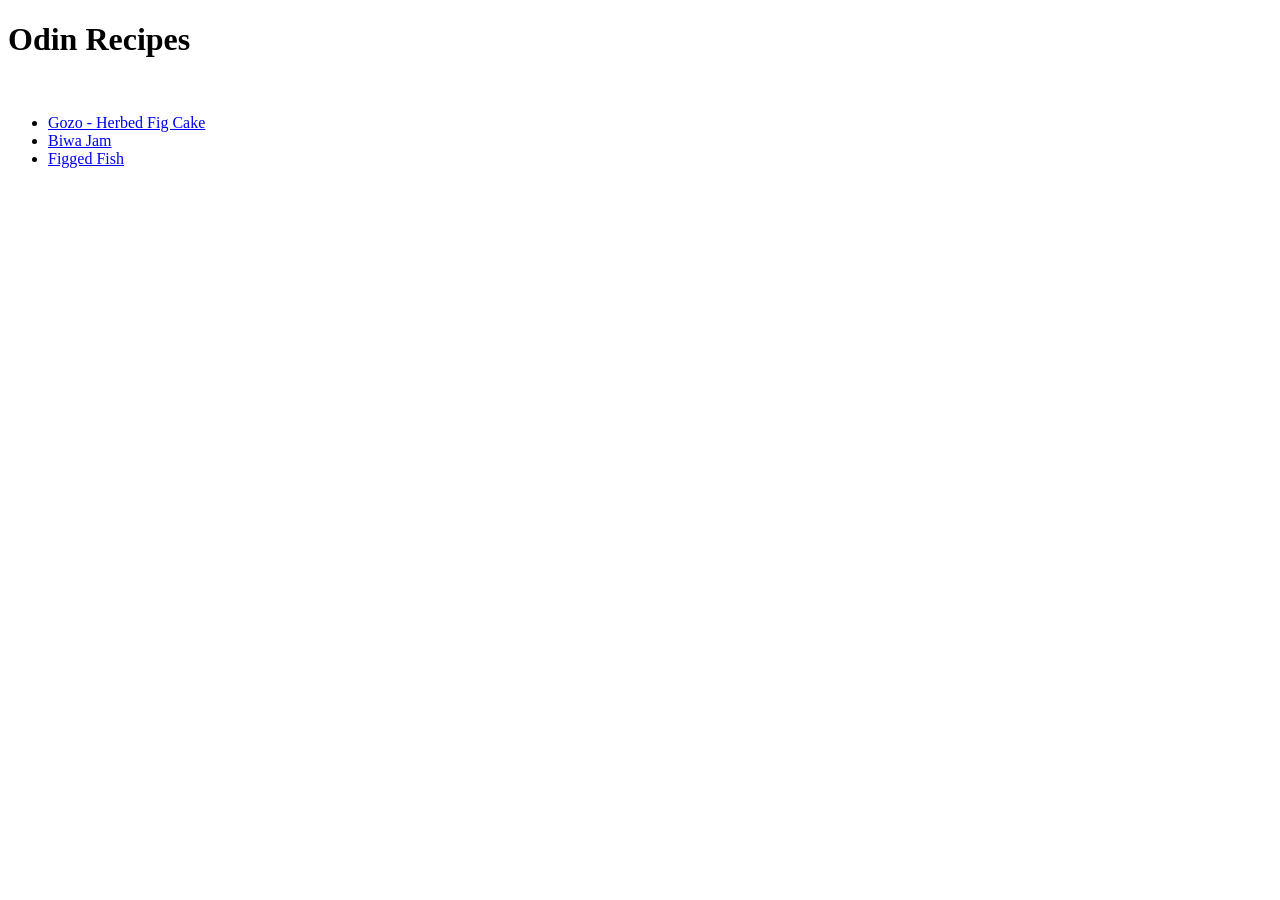
==== index.html @ dd194ada "Updated Index into commit. Gozo.html added image, recipe, ingredients." ====
<!DOCTYPE html>
<html lang="en">
<head>
    <meta charset="UTF-8">
    <meta name="viewport" content="width=device-width, initial-scale=1.0">
    <title>Odin Recipes</title>
</head>
<body>
    <h1>Odin Recipes</h1>
    <br>
    <Ul>
        <li><a href="./recipes/gozo.html" target="_blank" rel="noreferrer noopener">Gozo - Herbed Fig Cake</a></li>
        <li><a href="./recipes/biwaJam.html" target="_blank" rel="noreferrer noopener">Biwa Jam</a></li>
        <li><a href="./recipes/figgedFish.html" target="_blank" rel="noreferrer noopener">Figged Fish</a></li>
    </Ul>
</body>
</html>
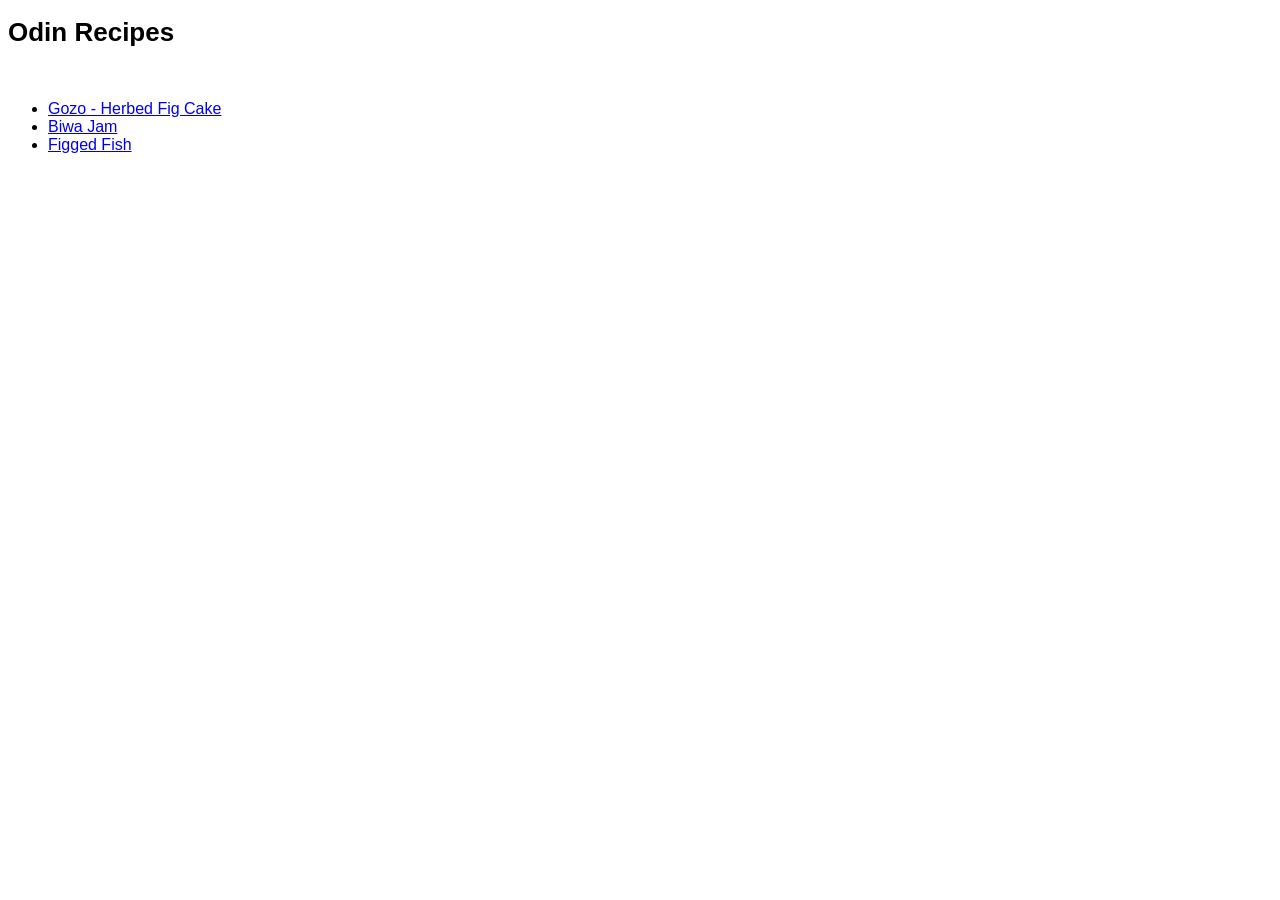
==== commit ba52c64f: "added css" ====
--- a/index.html
+++ b/index.html
@@ -4,6 +4,7 @@
     <meta charset="UTF-8">
     <meta name="viewport" content="width=device-width, initial-scale=1.0">
     <title>Odin Recipes</title>
+    <link rel="stylesheet" href="style.css">
 </head>
 <body>
     <h1>Odin Recipes</h1>
--- a/style.css
+++ b/style.css
@@ -0,0 +1,16 @@
+body {
+    font-family: Verdana, Geneva, Tahoma, sans-serif;
+    color: black;
+    font-size: 16px;
+    font-weight: 100;
+}
+
+h1 {
+    font-size: 26px;
+    font-weight: 750;
+}
+
+h2 {
+    font-size: 20px;
+    font-weight: 350;
+}
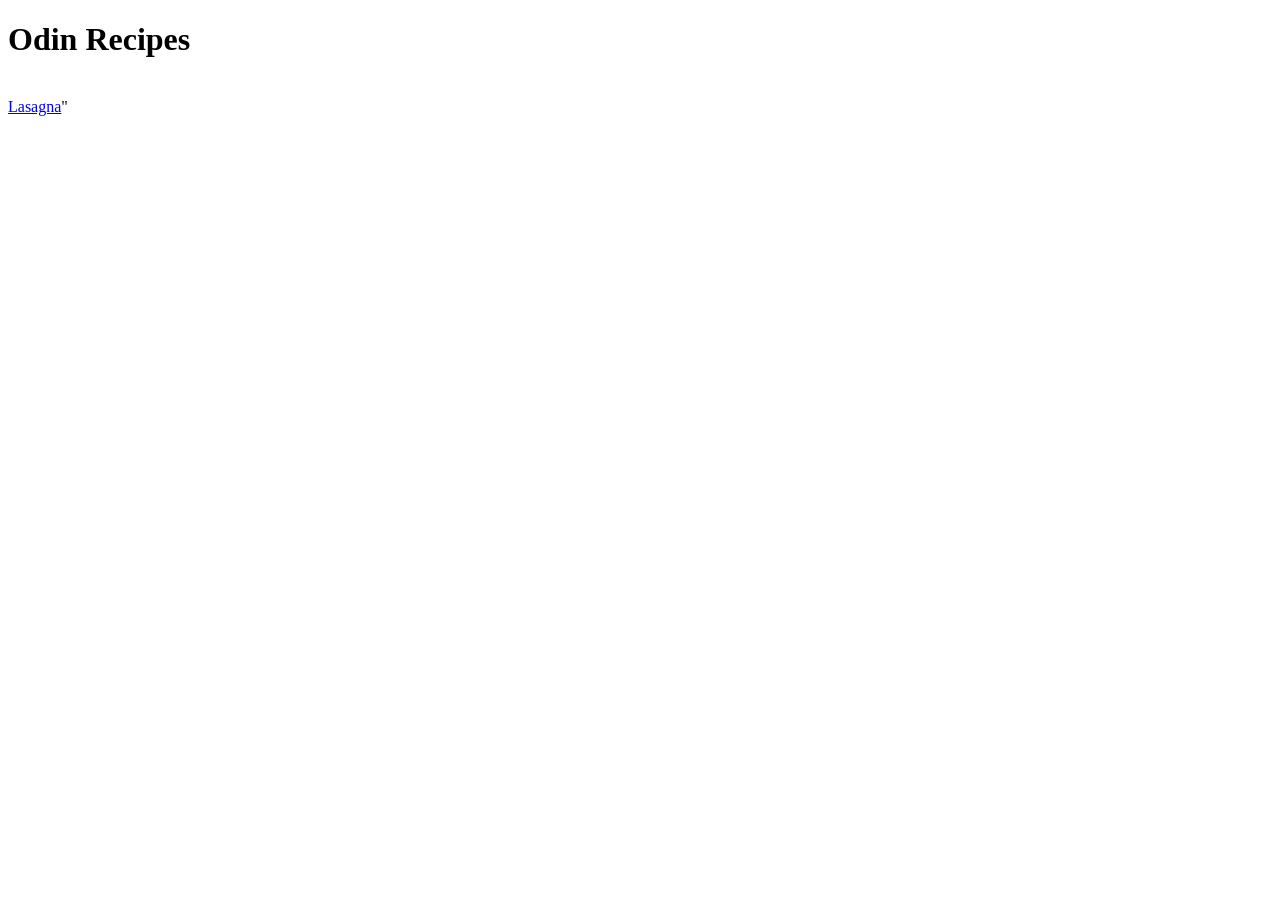
==== commit 48b3ddb1: "Add base formattting" ====
--- a/index.html
+++ b/index.html
@@ -1,18 +1,14 @@
-<!DOCTYPE html>
-<html lang="en">
-<head>
-    <meta charset="UTF-8">
-    <meta name="viewport" content="width=device-width, initial-scale=1.0">
-    <title>Odin Recipes</title>
-    <link rel="stylesheet" href="style.css">
-</head>
-<body>
-    <h1>Odin Recipes</h1>
-    <br>
-    <Ul>
-        <li><a href="./recipes/gozo.html" target="_blank" rel="noreferrer noopener">Gozo - Herbed Fig Cake</a></li>
-        <li><a href="./recipes/biwaJam.html" target="_blank" rel="noreferrer noopener">Biwa Jam</a></li>
-        <li><a href="./recipes/figgedFish.html" target="_blank" rel="noreferrer noopener">Figged Fish</a></li>
-    </Ul>
-</body>
+<!DOCTYPE html>
+<html lang="en">
+<head>
+    <meta charset="UTF-8">
+    <meta name="viewport" content="width=device-width, initial-scale=1.0">
+    <title>Odin Recipes</title>
+</head>
+<body>
+    <h1>Odin Recipes</h1>
+    <br>
+    <a href="recipes/lasagna.html">Lasagna</a>"
+
+</body>
 </html>
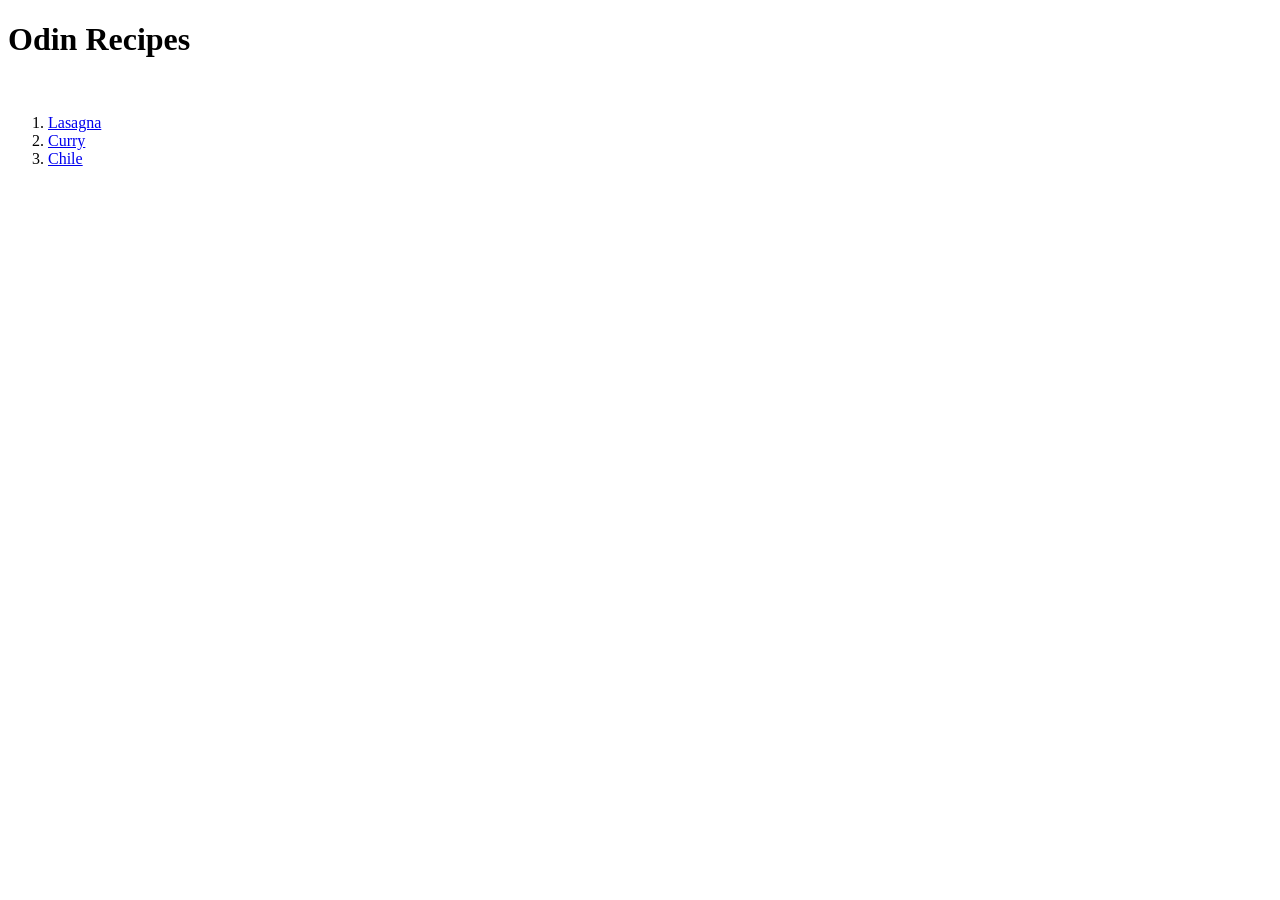
==== commit 1d3389d8: "Add links to new recipes" ====
--- a/index.html
+++ b/index.html
@@ -8,7 +8,10 @@
 <body>
     <h1>Odin Recipes</h1>
     <br>
-    <a href="recipes/lasagna.html">Lasagna</a>"
-
+    <ol>
+        <li><a href="recipes/lasagna.html">Lasagna</a></li>
+        <li><a href="recipes/curry.html">Curry</a></li>
+        <li><a href="recipes/chile.html">Chile</a></li>
+    </ol>
 </body>
 </html>
